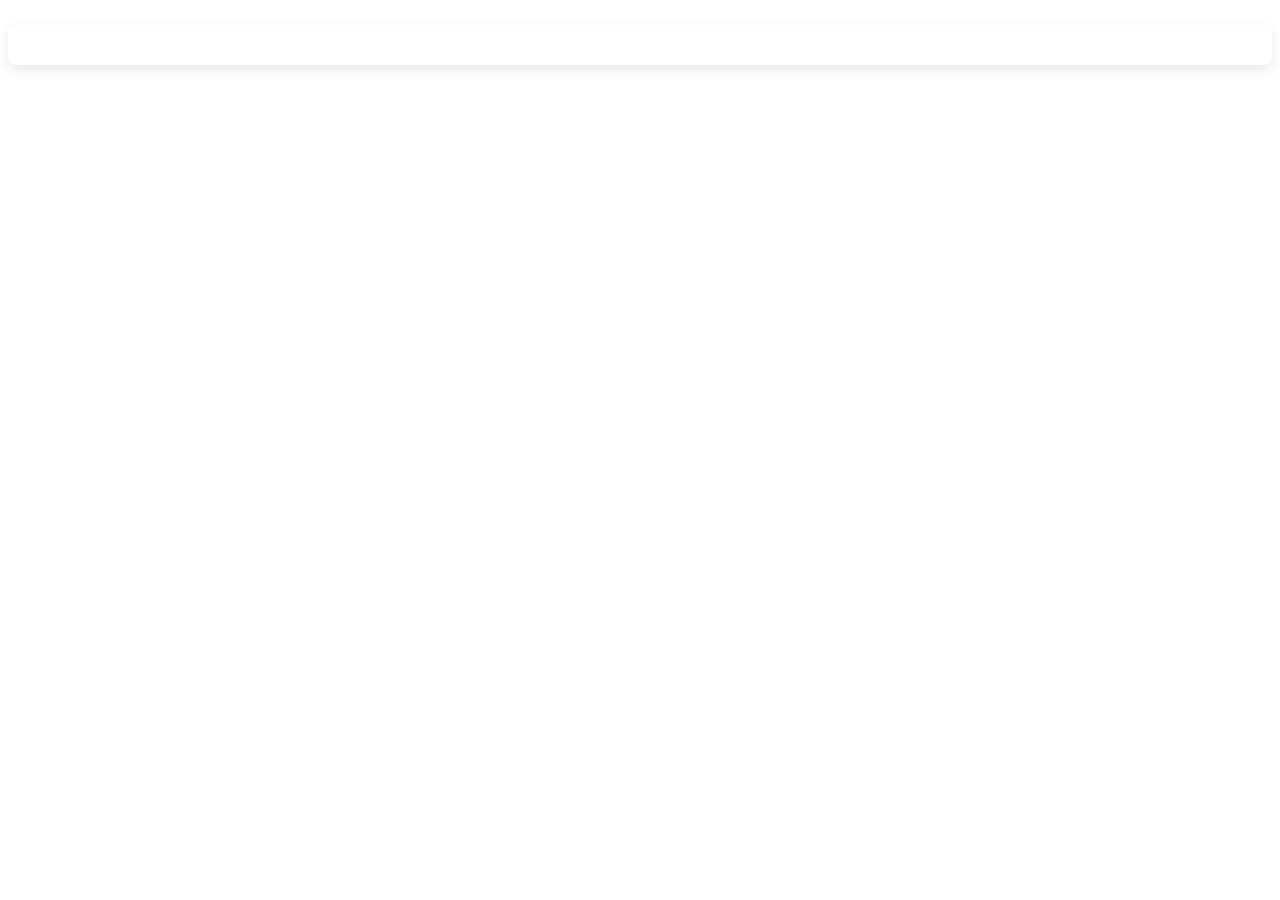
==== templates/index.html @ f9946b7c "first commit" ====
<!DOCTYPE html>
<html>
<head>
    <title>Calendar</title>
    <link rel="stylesheet" href="/static/style.css">
</head>
<body>
	<div class="calendar-container"></div>
	<script>
		// JavaScript for calendar navigation without page reload
		document.addEventListener("DOMContentLoaded", function() {
		// Store booked dates in JavaScript
		//var bookedDates = ' . $bookedDatesJson . ';
		var bookedDates = {{ bookedDatesJson|safe }};
		console.log(bookedDates);

		// Current date
		var currentDate = new Date();
		var currentYear = currentDate.getFullYear();
		var currentMonth = currentDate.getMonth(); // 0-based month

		// Calendar display function
		function displayCalendar(year, month) {
		    // Get calendar container
		    var calendarContainer = document.querySelector(".calendar-container");
		    var monthNames = ["janvier", "février", "mars", "avril", "mai", "juin",
				      "juillet", "août", "septembre", "octobre", "novembre", "décembre"];

		    // Create the first day of the month
		    var firstDayOfMonth = new Date(year, month, 1);
		    var daysInMonth = new Date(year, month + 1, 0).getDate();
		    var firstDayOfWeek = firstDayOfMonth.getDay(); // 0 for Sunday, 1 for Monday, etc.

		    // Adjust for Sunday being 0 in JavaScript but 7 in PHP
		    if (firstDayOfWeek === 0) {
			firstDayOfWeek = 7;
		    }

		    // Generate calendar HTML
		    var html = '<div class="calendar-header">' +
			'<h3>Calendrier des disponibilité</h3>' +
			'<div class="calendar-navigation">' +
			'<div class="nav-button nav-button-ajax prev-month">&laquo; Prev</div>' +
			'<div class="calendar-dropdowns">' +
			'<select class="calendar-dropdown month-dropdown">' + 
			monthNames.map((monthName, index) => '<option value="' + index + '" ' + (index === month ? 'selected' : '') + '>' + monthName + '</option>').join('') +
			'</select>' +
			'<select class="calendar-dropdown year-dropdown">' + 
			Array.from({length: 5}, (_, i) => currentYear - 2 + i).map(yearOption => '<option value="' + yearOption + '" ' + (yearOption === year ? 'selected' : '') + '>' + yearOption + '</option>').join('') +
			'</select>' +
			'</div>' +
			'<div class="nav-button nav-button-ajax next-month">Next &raquo;</div>' +
			'</div>' +
			'</div>' +
			'<div class="calendar-grid">';

		    // Days of week header
		    var days = ["lun", "mar", "mer", "jeu", "ven", "sam", "dim"];
		    for (var i = 0; i < days.length; i++) {
			html += '<div class="calendar-day-header">' + days[i] + '</div>';
		    }

		    // Empty cells for days before the first day of the month
		    for (var i = 1; i < firstDayOfWeek; i++) {
			html += '<div class="calendar-empty"></div>';
		    }

		    // Calendar days
		    for (var day = 1; day <= daysInMonth; day++) {
			var date = year + "-" + (month + 1 < 10 ? "0" : "") + (month + 1) + "-" + (day < 10 ? "0" : "") + day;
			var isBooked = bookedDates.includes(date);

			if (isBooked) {
			    html += '<div class="calendar-day booked" date="'+date+'">' + day + '</div>';
			} else {
			    html += '<div class="calendar-day available" date="'+date+'">' + day + '</div>';
			}
		    }

		    html += '</div>';

		    // Set the HTML to the container
		    calendarContainer.innerHTML = html;

		    // Reattach event listeners
		    attachEventListeners();
		}

		// Attach event listeners to navigation buttons and dropdowns
		function attachEventListeners() {
		    // Remove existing event listeners to prevent duplicates
		    var prevButtons = document.querySelectorAll(".prev-month");
		    var nextButtons = document.querySelectorAll(".next-month");
		    var monthDropdowns = document.querySelectorAll(".month-dropdown");
		    var yearDropdowns = document.querySelectorAll(".year-dropdown");
		    
		    // Remove previous listeners
		    prevButtons.forEach(function(button) {
			button.removeEventListener("click", navigateCalendar);
		    });
		    nextButtons.forEach(function(button) {
			button.removeEventListener("click", navigateCalendar);
		    });
		    
		    monthDropdowns.forEach(function(dropdown) {
			dropdown.removeEventListener("change", handleMonthChange);
		    });
		    
		    yearDropdowns.forEach(function(dropdown) {
			dropdown.removeEventListener("change", handleYearChange);
		    });

		    // Add new event listeners
		    prevButtons.forEach(function(button) {
			button.addEventListener("click", navigateCalendar);
		    });
		    nextButtons.forEach(function(button) {
			button.addEventListener("click", navigateCalendar);
		    });
		    
		    monthDropdowns.forEach(function(dropdown) {
			dropdown.addEventListener("change", handleMonthChange);
		    });
		    
		    yearDropdowns.forEach(function(dropdown) {
			dropdown.addEventListener("change", handleYearChange);
		    });
		}

		// Navigation function
		function navigateCalendar(e) {
		    e.preventDefault();
		    if (e.target.classList.contains("prev-month")) {
			currentMonth--;
			if (currentMonth < 0) {
			    currentMonth = 11;
			    currentYear--;
			}
		    } else if (e.target.classList.contains("next-month")) {
			currentMonth++;
			if (currentMonth > 11) {
			    currentMonth = 0;
			    currentYear++;
			}
		    }
		    displayCalendar(currentYear, currentMonth);
		}

		// Month change handler
		function handleMonthChange(e) {
		    currentMonth = parseInt(e.target.value);
		    displayCalendar(currentYear, currentMonth);
		}

		// Year change handler
		function handleYearChange(e) {
		    currentYear = parseInt(e.target.value);
		    displayCalendar(currentYear, currentMonth);
		}

		// Initialize calendar display
		displayCalendar(currentYear, currentMonth);
		});
	</script>
</body>
</html>
---- static/style.css ----
.calendar-container {
        padding: 20px;
        border-radius: 8px;
        margin: 25px 0;
        box-shadow: 0 4px 12px rgba(0,0,0,0.1);
        font-family: "Segoe UI", Tahoma, Geneva, Verdana, sans-serif;
    }

    .calendar-header {
        text-align: center;
        margin-bottom: 20px;
    }

    .calendar-navigation {
        display: flex;
        justify-content: space-between;
        align-items: center;
        margin-bottom: 15px;
        flex-wrap: wrap;
        gap: 15px;
        padding: 0 10px;
    }

    .calendar-dropdowns {
        display: flex;
        gap: 10px;
        align-items: center;
    }

    .calendar-dropdown {
        padding: 8px 12px;
        border: 1px solid #ddd;
        border-radius: 6px;
        font-size: 1em;
        cursor: pointer;
        transition: all 0.2s ease;
        box-shadow: 0 2px 4px rgba(0,0,0,0.1);
        color: #333;
        font-weight: 500;
    }

    .calendar-dropdown:hover {
        border-color: #4a90e2;
        box-shadow: 0 4px 8px rgba(0,0,0,0.15);
        background: #f8f9fa;
    }

    .calendar-dropdown:focus {
        outline: none;
        border-color: #4a90e2;
        box-shadow: 0 0 0 2px rgba(74, 144, 226, 0.2);
    }

    .nav-button {
        padding: 5px 10px;
        background: #37474F;
        color: #fff;
        text-decoration: none;
        border-radius: 6px;
        border: none;
        cursor: pointer;
        font-weight: 500;
        transition: all 0.3s ease;
        display: flex;
        align-items: center;
        gap: 5px;
    }

    .nav-button:hover {
        background: #636363;
        transform: translateY(-2px);
        box-shadow: 0 4px 8px rgba(0,0,0,0.1);
    }

    .current-month {
        font-weight: 600;
        font-size: 1.3em;
        flex-grow: 1;
        text-align: center;
    }

    .calendar-grid {
        display: grid;
        grid-template-columns: repeat(7, 1fr);
        gap: 4px;
        margin-top: 15px;
    }

    .calendar-day-header {
        text-align: center;
        font-weight: 600;
        padding: 12px;
        background: #6b5a44;
        color: #fff;
        border-radius: 6px;
        font-size: 0.9em;
    }

    .calendar-day {
        min-height: 50px;
        display: flex;
        align-items: center;
        justify-content: center;
        border-radius: 6px;
        border: 1px solid #e0e0e0;
        color: #333;
        font-weight: 500;
        transition: all 0.2s ease;
        cursor: pointer;
        position: relative;
        overflow: hidden;
    }

    .calendar-day.booked {
        background-color: #ff6b6b;
        color: white;
        border-color: #ff5252;
    }

    .calendar-day.available {
        background-color: #98b51b;
        color: white;
        border-color: #8bc34a;
    }

    .calendar-day.selected::after {
        content: "";
        position: absolute;
        top: 0;
        left: 0;
        right: 0;
        bottom: 0;
        background: rgba(255, 255, 255, 0.3);
        pointer-events: none;
    }

    .calendar-empty {
        min-height: 50px;
        border: 1px solid #e0e0e0;
    }

    .calendar-day:hover {
        opacity: 0.9;
        transform: scale(1.05);
        z-index: 1;
        box-shadow: 0 4px 8px rgba(0,0,0,0.15);
    }

    .calendar-settings-content {
        position: fixed;
        top: 50%;
        left: 50%;
        transform: translate(-50%, -50%);
        width: 90%;
        max-width: 800px;
        background: #ffffff;
        padding: 30px;
        border-radius: 10px;
        border: 1px solid #e0e0e0;
        box-shadow: 0 6px 16px rgba(0,0,0,0.15);
        z-index: 1000;
        display: flex;
        flex-direction: column;
        gap: 25px;
        max-height: 80vh;
        overflow-y: auto;
    }

    @media (max-width: 768px) {
        .calendar-settings-content {
            top: 50%;
            left: 50%;
            transform: translate(-50%, -50%);
            width: 90%;
            max-width: 90%;
            margin: 0 10px;
        }
    }

    .calendar-settings-content textarea {
        color: #333 !important;
        width: 100%;
        padding: 12px;
        border: 1px solid #ddd;
        border-radius: 6px;
        resize: vertical;
        font-family: monospace;
        font-size: 14px;
        transition: border-color 0.3s ease;
    }

    .calendar-settings-content textarea:focus {
        outline: none;
        border-color: #4a90e2;
        box-shadow: 0 0 0 2px rgba(74, 144, 226, 0.2);
    }


    #calendar-settings-toggle {
        cursor: pointer;
        transition: all 0.3s ease;
        position: fixed;
        top: 141px;
        right: 49px;
        z-index: 1000;
        border: none;
        border-radius: 6px;
    }

    #calendar-settings-toggle:hover {
        background: #357abd;
        transform: translateY(-2px);
        box-shadow: 0 4px 8px rgba(0,0,0,0.1);
    }

    @media (max-width: 768px) {
        #calendar-settings-toggle {
            top: 50px;
            right: 10px;
        }
    }

    .settings-title {
        font-size: 1.6em;
        font-weight: 700;
        color: #333;
        margin: 0;
    }

    .settings-description {
        color: #666;
        margin-bottom: 20px;
        line-height: 1.6;
        font-size: 1.05em;
    }

    .calendar-controls {
        display: flex;
        gap: 12px;
        margin: 10px;
        justify-content: center;
    }

    .calendar-controls button {
        border: none;
        border-radius: 6px;
        cursor: pointer;
        transition: all 0.3s ease;
        display: flex;
        align-items: center;
        gap: 8px;
    }

    .calendar-controls button:hover {
        background: #636363;
        transform: translateY(-2px);
        box-shadow: 0 4px 8px rgba(0,0,0,0.1);
    }

    .calendar-input-group {
        margin-bottom: 25px;
    }

    .calendar-input-group label {
        display: block;
        margin-bottom: 10px;
        font-weight: 600;
        color: #333;
        font-size: 1.1em;
    }

    .calendar-input-group textarea {
        width: 100%;
        min-height: 150px;
        padding: 15px;
        border: 1px solid #ddd;
        border-radius: 6px;
        font-family: monospace;
        font-size: 14px;
        resize: vertical;
    }

    .calendar-button {
        padding: 12px 25px;
        background: #28a745;
        color: white;
        border: none;
        border-radius: 6px;
        cursor: pointer;
        font-weight: 500;
        transition: all 0.3s ease;
        font-size: 1.1em;
        align-self: flex-start;
        display: flex;
        align-items: center;
        gap: 8px;
    }

    .calendar-button:hover {
        background: #218838;
        transform: translateY(-2px);
        box-shadow: 0 4px 8px rgba(0,0,0,0.15);
    }

    .calendar-button:disabled {
        background: #ccc;
        cursor: not-allowed;
        transform: none;
        box-shadow: none;
    }

    .calendar-section {
        margin-bottom: 35px;
    }

    .calendar-section h3 {
        margin-bottom: 15px;
        color: #333;
        border-bottom: 3px solid #4a90e2;
        padding-bottom: 8px;
        font-size: 1.3em;
    }

    .calendar-section p {
        margin-bottom: 15px;
        color: #666;
        line-height: 1.6;
    }

    .calendar-section .calendar-container {
        margin: 0;
        background: #fff;
        box-shadow: none;
        border: 1px solid #e0e0e0;
        overflow-x: auto;
    }

    .calendar-section .calendar-container .calendar-grid {
        gap: 3px;
        overflow-x: auto;
    }

    .calendar-section .calendar-container .calendar-day-header {
        font-size: 0.95em;
    }

    .calendar-section .calendar-container .calendar-day {
        min-height: 40px;
    }

    @media (max-width: 768px) {
        .calendar-grid {
            grid-template-columns: repeat(7, 1fr);
            overflow-x: auto;
        }

        .calendar-controls {
            flex-direction: column;
            align-items: stretch;
        }

        .calendar-controls button {
            width: 100%;
        }

        .calendar-navigation {
            flex-direction: column;
            align-items: center;
        }

        .current-month {
            margin: 10px 0;
        }

        .calendar-settings-content {
            padding: 20px;
            margin: 15px auto;
        }

        #calendar-settings-toggle {
            align-self: flex-start;
            margin-left: 0;
        }
    }
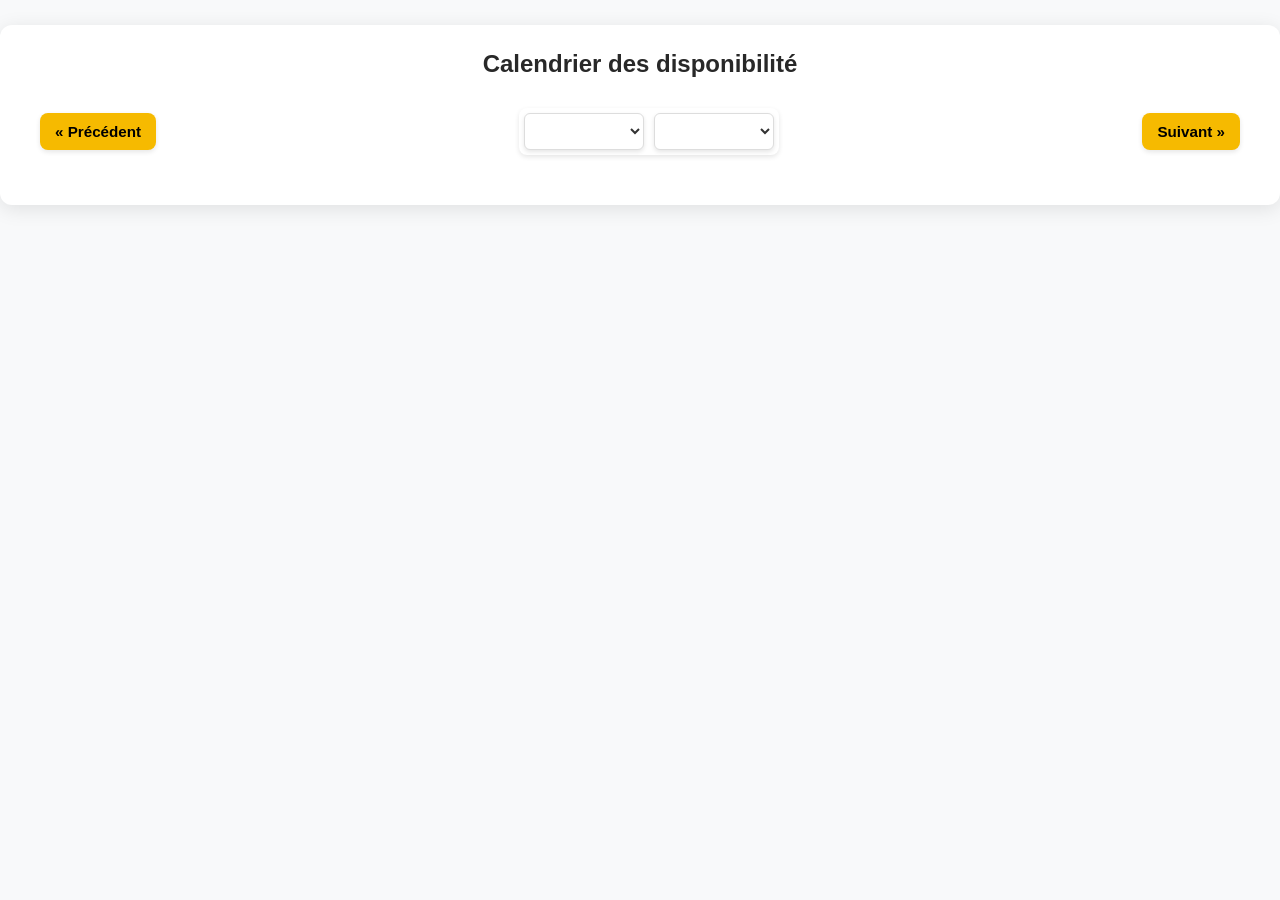
==== commit 05b6a7b9: "style: big style change" ====
--- a/templates/index.html
+++ b/templates/index.html
@@ -1,166 +1,238 @@
+<!-- index.html -->
 <!DOCTYPE html>
 <html>
 <head>
     <title>Calendar</title>
     <link rel="stylesheet" href="/static/style.css">
+    <meta name="viewport" content="width=device-width, initial-scale=1.0">
 </head>
 <body>
-	<div class="calendar-container"></div>
-	<script>
-		// JavaScript for calendar navigation without page reload
-		document.addEventListener("DOMContentLoaded", function() {
-		// Store booked dates in JavaScript
-		//var bookedDates = ' . $bookedDatesJson . ';
-		var bookedDates = {{ bookedDatesJson|safe }};
-		console.log(bookedDates);
-
-		// Current date
-		var currentDate = new Date();
-		var currentYear = currentDate.getFullYear();
-		var currentMonth = currentDate.getMonth(); // 0-based month
-
-		// Calendar display function
-		function displayCalendar(year, month) {
-		    // Get calendar container
-		    var calendarContainer = document.querySelector(".calendar-container");
-		    var monthNames = ["janvier", "février", "mars", "avril", "mai", "juin",
-				      "juillet", "août", "septembre", "octobre", "novembre", "décembre"];
-
-		    // Create the first day of the month
-		    var firstDayOfMonth = new Date(year, month, 1);
-		    var daysInMonth = new Date(year, month + 1, 0).getDate();
-		    var firstDayOfWeek = firstDayOfMonth.getDay(); // 0 for Sunday, 1 for Monday, etc.
-
-		    // Adjust for Sunday being 0 in JavaScript but 7 in PHP
-		    if (firstDayOfWeek === 0) {
-			firstDayOfWeek = 7;
-		    }
-
-		    // Generate calendar HTML
-		    var html = '<div class="calendar-header">' +
-			'<h3>Calendrier des disponibilité</h3>' +
-			'<div class="calendar-navigation">' +
-			'<div class="nav-button nav-button-ajax prev-month">&laquo; Prev</div>' +
-			'<div class="calendar-dropdowns">' +
-			'<select class="calendar-dropdown month-dropdown">' + 
-			monthNames.map((monthName, index) => '<option value="' + index + '" ' + (index === month ? 'selected' : '') + '>' + monthName + '</option>').join('') +
-			'</select>' +
-			'<select class="calendar-dropdown year-dropdown">' + 
-			Array.from({length: 5}, (_, i) => currentYear - 2 + i).map(yearOption => '<option value="' + yearOption + '" ' + (yearOption === year ? 'selected' : '') + '>' + yearOption + '</option>').join('') +
-			'</select>' +
-			'</div>' +
-			'<div class="nav-button nav-button-ajax next-month">Next &raquo;</div>' +
-			'</div>' +
-			'</div>' +
-			'<div class="calendar-grid">';
-
-		    // Days of week header
-		    var days = ["lun", "mar", "mer", "jeu", "ven", "sam", "dim"];
-		    for (var i = 0; i < days.length; i++) {
-			html += '<div class="calendar-day-header">' + days[i] + '</div>';
-		    }
-
-		    // Empty cells for days before the first day of the month
-		    for (var i = 1; i < firstDayOfWeek; i++) {
-			html += '<div class="calendar-empty"></div>';
-		    }
-
-		    // Calendar days
-		    for (var day = 1; day <= daysInMonth; day++) {
-			var date = year + "-" + (month + 1 < 10 ? "0" : "") + (month + 1) + "-" + (day < 10 ? "0" : "") + day;
-			var isBooked = bookedDates.includes(date);
-
-			if (isBooked) {
-			    html += '<div class="calendar-day booked" date="'+date+'">' + day + '</div>';
-			} else {
-			    html += '<div class="calendar-day available" date="'+date+'">' + day + '</div>';
-			}
-		    }
-
-		    html += '</div>';
-
-		    // Set the HTML to the container
-		    calendarContainer.innerHTML = html;
-
-		    // Reattach event listeners
-		    attachEventListeners();
-		}
-
-		// Attach event listeners to navigation buttons and dropdowns
-		function attachEventListeners() {
-		    // Remove existing event listeners to prevent duplicates
-		    var prevButtons = document.querySelectorAll(".prev-month");
-		    var nextButtons = document.querySelectorAll(".next-month");
-		    var monthDropdowns = document.querySelectorAll(".month-dropdown");
-		    var yearDropdowns = document.querySelectorAll(".year-dropdown");
-		    
-		    // Remove previous listeners
-		    prevButtons.forEach(function(button) {
-			button.removeEventListener("click", navigateCalendar);
-		    });
-		    nextButtons.forEach(function(button) {
-			button.removeEventListener("click", navigateCalendar);
-		    });
-		    
-		    monthDropdowns.forEach(function(dropdown) {
-			dropdown.removeEventListener("change", handleMonthChange);
-		    });
-		    
-		    yearDropdowns.forEach(function(dropdown) {
-			dropdown.removeEventListener("change", handleYearChange);
-		    });
-
-		    // Add new event listeners
-		    prevButtons.forEach(function(button) {
-			button.addEventListener("click", navigateCalendar);
-		    });
-		    nextButtons.forEach(function(button) {
-			button.addEventListener("click", navigateCalendar);
-		    });
-		    
-		    monthDropdowns.forEach(function(dropdown) {
-			dropdown.addEventListener("change", handleMonthChange);
-		    });
-		    
-		    yearDropdowns.forEach(function(dropdown) {
-			dropdown.addEventListener("change", handleYearChange);
-		    });
-		}
-
-		// Navigation function
-		function navigateCalendar(e) {
-		    e.preventDefault();
-		    if (e.target.classList.contains("prev-month")) {
-			currentMonth--;
-			if (currentMonth < 0) {
-			    currentMonth = 11;
-			    currentYear--;
-			}
-		    } else if (e.target.classList.contains("next-month")) {
-			currentMonth++;
-			if (currentMonth > 11) {
-			    currentMonth = 0;
-			    currentYear++;
-			}
-		    }
-		    displayCalendar(currentYear, currentMonth);
-		}
-
-		// Month change handler
-		function handleMonthChange(e) {
-		    currentMonth = parseInt(e.target.value);
-		    displayCalendar(currentYear, currentMonth);
-		}
-
-		// Year change handler
-		function handleYearChange(e) {
-		    currentYear = parseInt(e.target.value);
-		    displayCalendar(currentYear, currentMonth);
-		}
-
-		// Initialize calendar display
-		displayCalendar(currentYear, currentMonth);
-		});
-	</script>
+    <div class="calendar-container">
+        <div class="calendar-header">
+            <h3 class="calendar-title">Calendrier des disponibilité</h3>
+            <div class="calendar-navigation">
+                <button class="nav-button prev-month">&laquo; Précédent</button>
+                <div class="calendar-dropdowns">
+                    <select class="calendar-dropdown month-dropdown">
+                        <!-- Month options will be populated by JavaScript -->
+                    </select>
+                    <select class="calendar-dropdown year-dropdown">
+                        <!-- Year options will be populated by JavaScript -->
+                    </select>
+                </div>
+                <button class="nav-button next-month">Suivant &raquo;</button>
+            </div>
+        </div>
+        <div class="calendar-grid">
+            <!-- Calendar days will be populated by JavaScript -->
+        </div>
+    </div>
+
+    <div class="price-display" id="priceDisplay" style="display: none;">
+        <div class="price-container">
+            <div class="price-header">
+                <span class="price-text">Prix pour la période sélectionnée</span>
+                <span class="price-amount" id="priceAmount">0 €</span>
+            </div>
+            <div class="price-details" id="priceDetails"></div>
+        </div>
+    </div>
+    <div class="selection-info" id="selectionInfo" style="display: none;">
+        <div class="selection-container">
+            <div class="selection-text" id="selectionText"></div>
+        </div>
+    </div>
+    <div class="hints-container" id="hintContainer" style="display:none;">
+      <div class="hint-item">
+        <span class="hint-text">Tip: Use keyboard shortcuts</span>
+      </div>
+    </div>
+
+    <script src="/static/date-range.js"></script>
+    <script>
+        // JavaScript for calendar navigation without page reload
+        document.addEventListener("DOMContentLoaded", function() {
+            // Store booked dates in JavaScript
+            var bookedDates = {{ bookedDatesJson|safe }};
+
+            // Variables for date range selection
+            var startDate = null;
+            var endDate = null;
+            var selectedDates = [];
+            var isSelectingRange = false;
+
+            // Current date
+            var currentDate = new Date();
+            var currentYear = currentDate.getFullYear();
+            var currentMonth = currentDate.getMonth(); // 0-based month
+
+            // Calendar display function
+            function displayCalendar(year, month) {
+                // Get calendar container
+                var calendarContainer = document.querySelector(".calendar-container");
+                var monthNames = ["janvier", "février", "mars", "avril", "mai", "juin",
+                                  "juillet", "août", "septembre", "octobre", "novembre", "décembre"];
+
+                // Create the first day of the month
+                var firstDayOfMonth = new Date(year, month, 1);
+                var daysInMonth = new Date(year, month + 1, 0).getDate();
+                var firstDayOfWeek = firstDayOfMonth.getDay(); // 0 for Sunday, 1 for Monday, etc.
+
+                // Adjust for Sunday being 0 in JavaScript but 7 in PHP
+                if (firstDayOfWeek === 0) {
+                    firstDayOfWeek = 7;
+                }
+
+                // Generate calendar HTML
+                var html = '<div class="calendar-header">' +
+                    '<h3 class="calendar-title">Calendrier des disponibilité</h3>' +
+                    '<div class="calendar-navigation">' +
+                    '<button class="nav-button prev-month">&laquo; Précédent</button>' +
+                    '<div class="calendar-dropdowns">' +
+                    '<select class="calendar-dropdown month-dropdown">' +
+                    monthNames.map((monthName, index) => '<option value="' + index + '" ' + (index === month ? 'selected' : '') + '>' + monthName + '</option>').join('') +
+                    '</select>' +
+                    '<select class="calendar-dropdown year-dropdown">' +
+                    Array.from({length: 5}, (_, i) => currentYear - 2 + i).map(yearOption => '<option value="' + yearOption + '" ' + (yearOption === year ? 'selected' : '') + '>' + yearOption + '</option>').join('') +
+                    '</select>' +
+                    '</div>' +
+                    '<button class="nav-button next-month">Suivant &raquo;</button>' +
+                    '</div>' +
+                    '</div>' +
+                    '<div class="calendar-grid">';
+
+                // Days of week header
+                var days = ["lun", "mar", "mer", "jeu", "ven", "sam", "dim"];
+                for (var i = 0; i < days.length; i++) {
+                    html += '<div class="calendar-day-header">' + days[i] + '</div>';
+                }
+
+                // Empty cells for days before the first day of the month
+                for (var i = 1; i < firstDayOfWeek; i++) {
+                    html += '<div class="calendar-empty"></div>';
+                }
+
+                // Calendar days
+                for (var day = 1; day <= daysInMonth; day++) {
+                    var date = year + "-" + (month + 1 < 10 ? "0" : "") + (month + 1) + "-" + (day < 10 ? "0" : "") + day;
+                    var isBooked = bookedDates.includes(date);
+
+                    if (isBooked) {
+                        html += '<div class="calendar-day booked" date="'+date+'">' + day + '</div>';
+                    } else {
+                        html += '<div class="calendar-day available" date="'+date+'">' + day + '</div>';
+                    }
+                }
+
+                html += '</div>';
+
+                // Set the HTML to the container
+                calendarContainer.innerHTML = html;
+
+                // Reattach event listeners
+                attachEventListeners();
+                // Trigger event for date range selection to re-attach listeners
+                var event = new CustomEvent("calendarRedrawn");
+                window.dispatchEvent(event);
+            }
+
+            // Attach event listeners to navigation buttons and dropdowns
+            function attachEventListeners() {
+                // Remove existing event listeners to prevent duplicates
+                var prevButtons = document.querySelectorAll(".prev-month");
+                var nextButtons = document.querySelectorAll(".next-month");
+                var monthDropdowns = document.querySelectorAll(".month-dropdown");
+                var yearDropdowns = document.querySelectorAll(".year-dropdown");
+
+                // Remove previous listeners
+                prevButtons.forEach(function(button) {
+                    button.removeEventListener("click", navigateCalendar);
+                });
+                nextButtons.forEach(function(button) {
+                    button.removeEventListener("click", navigateCalendar);
+                });
+
+                monthDropdowns.forEach(function(dropdown) {
+                    dropdown.removeEventListener("change", handleMonthChange);
+                });
+
+                yearDropdowns.forEach(function(dropdown) {
+                    dropdown.removeEventListener("change", handleYearChange);
+                });
+
+                // Add new event listeners
+                prevButtons.forEach(function(button) {
+                    button.addEventListener("click", navigateCalendar);
+                });
+                nextButtons.forEach(function(button) {
+                    button.addEventListener("click", navigateCalendar);
+                });
+
+                monthDropdowns.forEach(function(dropdown) {
+                    dropdown.addEventListener("change", handleMonthChange);
+                });
+
+                yearDropdowns.forEach(function(dropdown) {
+                    dropdown.addEventListener("change", handleYearChange);
+                });
+
+                // Add event listeners for calendar days
+                document.querySelectorAll('.calendar-day').forEach(day => {
+                    day.addEventListener('click', function(e) {
+                        if (this.classList.contains('booked')) return;
+
+                        if (startDate === null) {
+                            startDate = this;
+                            this.classList.add('start-date');
+                        } else if (endDate === null) {
+                            endDate = this;
+                            this.classList.add('end-date');
+                        } else {
+                            // Reset selection
+                            startDate.classList.remove('start-date');
+                            endDate.classList.remove('end-date');
+                            startDate = this;
+                            endDate = null;
+                            this.classList.add('start-date');
+                        }
+                    });
+                });
+            }
+
+            // Navigation function
+            function navigateCalendar(e) {
+                e.preventDefault();
+                if (e.target.classList.contains("prev-month")) {
+                    currentMonth--;
+                    if (currentMonth < 0) {
+                        currentMonth = 11;
+                        currentYear--;
+                    }
+                } else if (e.target.classList.contains("next-month")) {
+                    currentMonth++;
+                    if (currentMonth > 11) {
+                        currentMonth = 0;
+                        currentYear++;
+                    }
+                }
+                displayCalendar(currentYear, currentMonth);
+            }
+
+            // Month change handler
+            function handleMonthChange(e) {
+                currentMonth = parseInt(e.target.value);
+                displayCalendar(currentYear, currentMonth);
+            }
+
+            // Year change handler
+            function handleYearChange(e) {
+                currentYear = parseInt(e.target.value);
+                displayCalendar(currentYear, currentMonth);
+            }
+
+            // Initialize calendar display
+            displayCalendar(currentYear, currentMonth);
+        });
+    </script>
 </body>
 </html>
--- a/static/style.css
+++ b/static/style.css
@@ -1,385 +1,578 @@
+/* style.css */
+/* Color scheme: #F6BA00 #A4CE00 #000000 #282828 #6B5A44 */
+:root {
+    --primary-color: #F6BA00;
+    --secondary-color: #A4CE00;
+    --dark-color: #000000;
+    --medium-color: #282828;
+    --accent-color: #6B5A44;
+    --light-color: #FFFFFF;
+    --text-color: #333333;
+}
+
+* {
+    box-sizing: border-box;
+    margin: 0;
+    padding: 0;
+}
+
+body {
+    font-family: 'Segoe UI', Tahoma, Geneva, Verdana, sans-serif;
+    background-color: #f8f9fa;
+    color: var(--text-color);
+    line-height: 1.6;
+}
+
+/* Calendar Container */
+.calendar-container {
+    padding: 20px;
+    border-radius: 12px;
+    margin: 25px 0;
+    box-shadow: 0 4px 20px rgba(0, 0, 0, 0.1);
+    background: var(--light-color);
+    max-width: 100%;
+    overflow: hidden;
+    transition: all 0.3s ease;
+}
+
+/* Calendar Header */
+.calendar-header {
+    text-align: center;
+    margin-bottom: 20px;
+    padding: 0 10px;
+}
+
+.calendar-title {
+    font-size: 1.5rem;
+    font-weight: 600;
+    color: var(--medium-color);
+    margin-bottom: 15px;
+}
+
+.calendar-navigation {
+    display: flex;
+    justify-content: space-between;
+    align-items: center;
+    flex-wrap: wrap;
+    gap: 15px;
+    margin-bottom: 15px;
+    padding: 10px;
+}
+
+/* Calendar Dropdowns */
+.calendar-dropdowns {
+    display: flex;
+    gap: 10px;
+    align-items: center;
+    background: var(--light-color);
+    padding: 5px;
+    border-radius: 8px;
+    box-shadow: 0 2px 5px rgba(0, 0, 0, 0.1);
+}
+
+.calendar-dropdown {
+    padding: 8px 12px;
+    border: 1px solid #ddd;
+    border-radius: 6px;
+    font-size: 1em;
+    cursor: pointer;
+    transition: all 0.2s ease;
+    box-shadow: 0 2px 4px rgba(0, 0, 0, 0.1);
+    color: var(--text-color);
+    font-weight: 500;
+    background: var(--light-color);
+    min-width: 120px;
+}
+
+.calendar-dropdown:hover {
+    border-color: var(--primary-color);
+    box-shadow: 0 4px 8px rgba(0, 0, 0, 0.15);
+    background: #f8f9fa;
+}
+
+.calendar-dropdown:focus {
+    outline: none;
+    border-color: var(--primary-color);
+    box-shadow: 0 0 0 2px rgba(246, 186, 0, 0.2);
+}
+
+/* Navigation Buttons */
+.nav-button {
+    padding: 10px 15px;
+    background: var(--primary-color);
+    color: var(--dark-color);
+    text-decoration: none;
+    border-radius: 8px;
+    border: none;
+    cursor: pointer;
+    font-weight: 600;
+    transition: all 0.3s ease;
+    display: flex;
+    align-items: center;
+    gap: 8px;
+    box-shadow: 0 2px 5px rgba(0, 0, 0, 0.1);
+    font-size: 0.95rem;
+}
+
+.nav-button:hover {
+    background: var(--secondary-color);
+    transform: translateY(-2px);
+    box-shadow: 0 4px 10px rgba(0, 0, 0, 0.15);
+}
+
+/* Calendar Grid */
+.calendar-grid {
+    display: grid;
+    grid-template-columns: repeat(7, 1fr);
+    gap: 8px;
+    margin-top: 15px;
+}
+
+/* Calendar Day Header */
+.calendar-day-header {
+    text-align: center;
+    font-weight: 600;
+    padding: 12px 5px;
+    background: var(--accent-color);
+    color: var(--light-color);
+    border-radius: 8px;
+    font-size: 0.9em;
+    box-shadow: 0 2px 5px rgba(0, 0, 0, 0.1);
+}
+
+/* Calendar Days */
+.calendar-day {
+    min-height: 50px;
+    display: flex;
+    align-items: center;
+    justify-content: center;
+    border-radius: 8px;
+    border: 1px solid #e0e0e0;
+    color: var(--text-color);
+    font-weight: 500;
+    transition: all 0.2s ease;
+    cursor: pointer;
+    position: relative;
+    overflow: hidden;
+    background: #f9f9f9;
+    box-shadow: 0 1px 3px rgba(0, 0, 0, 0.05);
+}
+
+.calendar-day:hover {
+    transform: translateY(-3px);
+    box-shadow: 0 4px 12px rgba(0, 0, 0, 0.1);
+    z-index: 10;
+}
+
+.calendar-day.booked {
+    background-color: #ff6b6b;
+    color: white;
+    border-color: #ff5252;
+    cursor: not-allowed;
+    opacity: 0.8;
+    position: relative;
+}
+
+.calendar-day.booked:hover {
+    opacity: 0.8;
+    transform: none;
+    box-shadow: none;
+    background-color: #ff6b6b;
+}
+
+.calendar-day.booked::after {
+    content: "Indisponible";
+    position: absolute;
+    top: -30px;
+    left: 50%;
+    transform: translateX(-50%);
+    background: rgba(255, 107, 107, 0.9);
+    color: white;
+    padding: 4px 8px;
+    border-radius: 4px;
+    font-size: 0.7em;
+    white-space: nowrap;
+    opacity: 0;
+    transition: opacity 0.2s ease;
+    pointer-events: none;
+    z-index: 10;
+    box-shadow: 0 2px 5px rgba(0, 0, 0, 0.1);
+}
+
+.calendar-day.booked:hover::after {
+    opacity: 1;
+}
+
+.calendar-day.available {
+    background-color: var(--secondary-color);
+    color: var(--dark-color);
+    border-color: #8bc34a;
+}
+
+.calendar-day.selected {
+    background-color: #ffd700;
+    color: var(--dark-color);
+    border-color: #ffd700;
+    box-shadow: 0 0 0 3px rgba(255, 215, 0, 0.3);
+}
+
+.calendar-day.start-date {
+    background-color: var(--primary-color);
+    color: var(--dark-color);
+    border: 2px solid var(--primary-color);
+    position: relative;
+}
+
+.calendar-day.start-date::before {
+    content: "✓";
+    position: absolute;
+    top: 3px;
+    right: 3px;
+    font-size: 1.2em;
+    font-weight: bold;
+    color: var(--dark-color);
+    background: rgba(0,0,0,0.3);
+    border-radius: 50%;
+    width: 20px;
+    height: 20px;
+    display: flex;
+    align-items: center;
+    justify-content: center;
+}
+
+.calendar-day.end-date {
+    background-color: var(--primary-color);
+    color: var(--dark-color);
+    border: 2px solid var(--primary-color);
+    position: relative;
+}
+
+.calendar-day.end-date::before {
+    content: "✓";
+    position: absolute;
+    top: 3px;
+    right: 3px;
+    font-size: 1.2em;
+    font-weight: bold;
+    color: var(--dark-color);
+    background: rgba(0,0,0,0.3);
+    border-radius: 50%;
+    width: 20px;
+    height: 20px;
+    display: flex;
+    align-items: center;
+    justify-content: center;
+}
+
+.calendar-day.range-selected {
+    background-color: #ffd700 !important;
+    color: var(--dark-color) !important;
+    border-color: #ffd700 !important;
+    box-shadow: 0 0 0 2px rgba(255, 215, 0, 0.3);
+}
+
+/* Empty Days */
+.calendar-empty {
+    min-height: 50px;
+    border: 1px solid #e0e0e0;
+    background: #f0f0f0;
+}
+
+/* Price Display */
+.price-display {
+    text-align: center;
+    margin: 10px;
+    background: var(--light-color);
+    border-radius: 12px;
+    box-shadow: 0 4px 15px rgba(0, 0, 0, 0.3);
+    max-width: 500px;
+    border: 1px solid var(--dark-color);
+    display: flex;
+    flex-direction: column;
+    align-items: flex-start;
+}
+
+.price-container {
+    padding: 15px;
+    width: 100%;
+}
+
+.price-header {
+    display: flex;
+    justify-content: space-between;
+    align-items: left;
+    width: 100%;
+    margin-bottom: 10px;
+}
+
+.price-text {
+    font-size: 1.1em;
+    color: var(--medium-color);
+    font-weight: 500;
+}
+
+.price-amount {
+    font-size: 1.2em;
+    font-weight: 700;
+}
+
+.price-details {
+    font-size: 0.9em;
+    color: var(--text-color);
+    font-style: italic;
+    line-height: 1.5;
+    margin-top: 5px;
+}
+
+/* Selection Info */
+.selection-info {
+  position: fixed;
+  top: 20px;
+  left: 20px;
+  z-index: 1000;
+  background-color: #282828;
+  border-radius: 8px;
+  padding: 15px;
+  box-shadow: 0 4px 12px rgba(0,0,0,0.3);
+  max-width: 300px;
+}
+
+.selection-container {
+  display: flex;
+  align-items: center;
+  color: #F6BA00;
+  font-family: 'Segoe UI', Tahoma, Geneva, Verdana, sans-serif;
+  font-size: 14px;
+}
+
+/* Responsive Design */
+@media (max-width: 768px) {
+    .calendar-grid {
+        grid-template-columns: repeat(7, 1fr);
+        overflow-x: auto;
+    }
+
+    .calendar-navigation {
+        flex-direction: column;
+        align-items: center;
+    }
+
+    .calendar-dropdowns {
+        width: 100%;
+        justify-content: center;
+        flex-wrap: wrap;
+    }
+
+    .calendar-dropdown {
+        min-width: 100px;
+        margin: 3px 0;
+    }
+
+    .nav-button {
+        width: 100%;
+        justify-content: center;
+    }
+
+    .calendar-header {
+        padding: 0 10px;
+    }
+
+    .price-display, .selection-info {
+        margin: 15px 10px;
+        padding: 15px;
+    }
 
     .calendar-container {
-        padding: 20px;
-        border-radius: 8px;
-        margin: 25px 0;
-        box-shadow: 0 4px 12px rgba(0,0,0,0.1);
-        font-family: "Segoe UI", Tahoma, Geneva, Verdana, sans-serif;
-    }
-
-    .calendar-header {
-        text-align: center;
-        margin-bottom: 20px;
-    }
-
-    .calendar-navigation {
-        display: flex;
-        justify-content: space-between;
-        align-items: center;
-        margin-bottom: 15px;
-        flex-wrap: wrap;
-        gap: 15px;
-        padding: 0 10px;
-    }
-
-    .calendar-dropdowns {
-        display: flex;
-        gap: 10px;
-        align-items: center;
-    }
-
-    .calendar-dropdown {
-        padding: 8px 12px;
-        border: 1px solid #ddd;
-        border-radius: 6px;
-        font-size: 1em;
-        cursor: pointer;
-        transition: all 0.2s ease;
-        box-shadow: 0 2px 4px rgba(0,0,0,0.1);
-        color: #333;
-        font-weight: 500;
-    }
-
-    .calendar-dropdown:hover {
-        border-color: #4a90e2;
-        box-shadow: 0 4px 8px rgba(0,0,0,0.15);
-        background: #f8f9fa;
-    }
-
-    .calendar-dropdown:focus {
-        outline: none;
-        border-color: #4a90e2;
-        box-shadow: 0 0 0 2px rgba(74, 144, 226, 0.2);
-    }
-
-    .nav-button {
-        padding: 5px 10px;
-        background: #37474F;
-        color: #fff;
-        text-decoration: none;
-        border-radius: 6px;
-        border: none;
-        cursor: pointer;
-        font-weight: 500;
-        transition: all 0.3s ease;
-        display: flex;
-        align-items: center;
+        margin: 15px 0;
+        padding: 15px;
+    }
+
+    .price-display {
+        align-items: stretch;
+    }
+
+    .price-header {
+        flex-direction: column;
+        align-items: flex-start;
         gap: 5px;
     }
 
-    .nav-button:hover {
-        background: #636363;
-        transform: translateY(-2px);
-        box-shadow: 0 4px 8px rgba(0,0,0,0.1);
-    }
-
-    .current-month {
-        font-weight: 600;
-        font-size: 1.3em;
-        flex-grow: 1;
-        text-align: center;
-    }
-
+    .price-amount {
+        align-self: flex-end;
+    }
+}
+
+@media (max-width: 480px) {
     .calendar-grid {
-        display: grid;
-        grid-template-columns: repeat(7, 1fr);
-        gap: 4px;
-        margin-top: 15px;
+        gap: 3px;
     }
 
     .calendar-day-header {
-        text-align: center;
-        font-weight: 600;
-        padding: 12px;
-        background: #6b5a44;
-        color: #fff;
-        border-radius: 6px;
+        padding: 8px 2px;
+        font-size: 0.75em;
+    }
+
+    .calendar-day {
+        min-height: 40px;
         font-size: 0.9em;
     }
 
-    .calendar-day {
-        min-height: 50px;
-        display: flex;
-        align-items: center;
-        justify-content: center;
-        border-radius: 6px;
-        border: 1px solid #e0e0e0;
-        color: #333;
-        font-weight: 500;
-        transition: all 0.2s ease;
-        cursor: pointer;
-        position: relative;
-        overflow: hidden;
-    }
-
-    .calendar-day.booked {
-        background-color: #ff6b6b;
-        color: white;
-        border-color: #ff5252;
-    }
-
-    .calendar-day.available {
-        background-color: #98b51b;
-        color: white;
-        border-color: #8bc34a;
-    }
-
-    .calendar-day.selected::after {
-        content: "";
-        position: absolute;
-        top: 0;
-        left: 0;
-        right: 0;
-        bottom: 0;
-        background: rgba(255, 255, 255, 0.3);
-        pointer-events: none;
-    }
-
-    .calendar-empty {
-        min-height: 50px;
-        border: 1px solid #e0e0e0;
-    }
-
-    .calendar-day:hover {
-        opacity: 0.9;
-        transform: scale(1.05);
-        z-index: 1;
-        box-shadow: 0 4px 8px rgba(0,0,0,0.15);
-    }
-
-    .calendar-settings-content {
-        position: fixed;
-        top: 50%;
-        left: 50%;
-        transform: translate(-50%, -50%);
-        width: 90%;
-        max-width: 800px;
-        background: #ffffff;
-        padding: 30px;
-        border-radius: 10px;
-        border: 1px solid #e0e0e0;
-        box-shadow: 0 6px 16px rgba(0,0,0,0.15);
-        z-index: 1000;
-        display: flex;
-        flex-direction: column;
-        gap: 25px;
-        max-height: 80vh;
-        overflow-y: auto;
-    }
-
-    @media (max-width: 768px) {
-        .calendar-settings-content {
-            top: 50%;
-            left: 50%;
-            transform: translate(-50%, -50%);
-            width: 90%;
-            max-width: 90%;
-            margin: 0 10px;
-        }
-    }
-
-    .calendar-settings-content textarea {
-        color: #333 !important;
-        width: 100%;
-        padding: 12px;
-        border: 1px solid #ddd;
-        border-radius: 6px;
-        resize: vertical;
-        font-family: monospace;
-        font-size: 14px;
-        transition: border-color 0.3s ease;
-    }
-
-    .calendar-settings-content textarea:focus {
-        outline: none;
-        border-color: #4a90e2;
-        box-shadow: 0 0 0 2px rgba(74, 144, 226, 0.2);
-    }
-
-
-    #calendar-settings-toggle {
-        cursor: pointer;
-        transition: all 0.3s ease;
-        position: fixed;
-        top: 141px;
-        right: 49px;
-        z-index: 1000;
-        border: none;
-        border-radius: 6px;
-    }
-
-    #calendar-settings-toggle:hover {
-        background: #357abd;
-        transform: translateY(-2px);
-        box-shadow: 0 4px 8px rgba(0,0,0,0.1);
-    }
-
-    @media (max-width: 768px) {
-        #calendar-settings-toggle {
-            top: 50px;
-            right: 10px;
-        }
-    }
-
-    .settings-title {
-        font-size: 1.6em;
-        font-weight: 700;
-        color: #333;
-        margin: 0;
-    }
-
-    .settings-description {
-        color: #666;
-        margin-bottom: 20px;
-        line-height: 1.6;
-        font-size: 1.05em;
-    }
-
-    .calendar-controls {
-        display: flex;
-        gap: 12px;
-        margin: 10px;
-        justify-content: center;
-    }
-
-    .calendar-controls button {
-        border: none;
-        border-radius: 6px;
-        cursor: pointer;
-        transition: all 0.3s ease;
-        display: flex;
-        align-items: center;
-        gap: 8px;
-    }
-
-    .calendar-controls button:hover {
-        background: #636363;
-        transform: translateY(-2px);
-        box-shadow: 0 4px 8px rgba(0,0,0,0.1);
-    }
-
-    .calendar-input-group {
-        margin-bottom: 25px;
-    }
-
-    .calendar-input-group label {
-        display: block;
-        margin-bottom: 10px;
-        font-weight: 600;
-        color: #333;
-        font-size: 1.1em;
-    }
-
-    .calendar-input-group textarea {
-        width: 100%;
-        min-height: 150px;
-        padding: 15px;
-        border: 1px solid #ddd;
-        border-radius: 6px;
-        font-family: monospace;
-        font-size: 14px;
-        resize: vertical;
-    }
-
-    .calendar-button {
-        padding: 12px 25px;
-        background: #28a745;
-        color: white;
-        border: none;
-        border-radius: 6px;
-        cursor: pointer;
-        font-weight: 500;
-        transition: all 0.3s ease;
-        font-size: 1.1em;
-        align-self: flex-start;
-        display: flex;
-        align-items: center;
-        gap: 8px;
-    }
-
-    .calendar-button:hover {
-        background: #218838;
-        transform: translateY(-2px);
-        box-shadow: 0 4px 8px rgba(0,0,0,0.15);
-    }
-
-    .calendar-button:disabled {
-        background: #ccc;
-        cursor: not-allowed;
-        transform: none;
-        box-shadow: none;
-    }
-
-    .calendar-section {
-        margin-bottom: 35px;
-    }
-
-    .calendar-section h3 {
-        margin-bottom: 15px;
-        color: #333;
-        border-bottom: 3px solid #4a90e2;
-        padding-bottom: 8px;
-        font-size: 1.3em;
-    }
-
-    .calendar-section p {
-        margin-bottom: 15px;
-        color: #666;
-        line-height: 1.6;
-    }
-
-    .calendar-section .calendar-container {
-        margin: 0;
-        background: #fff;
-        box-shadow: none;
-        border: 1px solid #e0e0e0;
-        overflow-x: auto;
-    }
-
-    .calendar-section .calendar-container .calendar-grid {
-        gap: 3px;
-        overflow-x: auto;
-    }
-
-    .calendar-section .calendar-container .calendar-day-header {
-        font-size: 0.95em;
-    }
-
-    .calendar-section .calendar-container .calendar-day {
-        min-height: 40px;
-    }
-
-    @media (max-width: 768px) {
-        .calendar-grid {
-            grid-template-columns: repeat(7, 1fr);
-            overflow-x: auto;
-        }
-
-        .calendar-controls {
-            flex-direction: column;
-            align-items: stretch;
-        }
-
-        .calendar-controls button {
-            width: 100%;
-        }
-
-        .calendar-navigation {
-            flex-direction: column;
-            align-items: center;
-        }
-
-        .current-month {
-            margin: 10px 0;
-        }
-
-        .calendar-settings-content {
-            padding: 20px;
-            margin: 15px auto;
-        }
-
-        #calendar-settings-toggle {
-            align-self: flex-start;
-            margin-left: 0;
-        }
-    }
+    .calendar-title {
+        font-size: 1.3rem;
+    }
+}
+
+/* Additional styling for admin panel */
+.settings-flex-container {
+    display: flex;
+    flex-direction: column;
+    gap: 25px;
+    margin-top: 20px;
+}
+
+.settings-calendar-section {
+    background: var(--light-color);
+    border-radius: 12px;
+    padding: 20px;
+    box-shadow: 0 4px 12px rgba(0, 0, 0, 0.05);
+}
+
+.calendar-controls {
+    display: flex;
+    gap: 12px;
+    margin: 15px 0;
+    justify-content: center;
+    flex-wrap: wrap;
+}
+
+.calendar-controls button {
+    padding: 12px 20px;
+    background: var(--primary-color);
+    color: var(--dark-color);
+    border: none;
+    border-radius: 8px;
+    cursor: pointer;
+    font-weight: 600;
+    transition: all 0.3s ease;
+    display: flex;
+    align-items: center;
+    gap: 8px;
+    box-shadow: 0 2px 5px rgba(0, 0, 0, 0.1);
+    min-width: 150px;
+    justify-content: center;
+}
+
+.calendar-controls button:hover {
+    background: var(--secondary-color);
+    transform: translateY(-2px);
+    box-shadow: 0 4px 10px rgba(0, 0, 0, 0.15);
+}
+
+.calendar-input-group {
+    margin-bottom: 25px;
+}
+
+.calendar-input-group label {
+    display: block;
+    margin-bottom: 10px;
+    font-weight: 600;
+    color: var(--medium-color);
+    font-size: 1.1em;
+}
+
+.calendar-input-group textarea {
+    width: 100%;
+    min-height: 150px;
+    padding: 15px;
+    border: 1px solid #ddd;
+    border-radius: 8px;
+    font-family: monospace;
+    font-size: 14px;
+    resize: vertical;
+    background: #f8f9fa;
+}
+
+.calendar-button {
+    padding: 12px 25px;
+    background: var(--primary-color);
+    color: var(--dark-color);
+    border: none;
+    border-radius: 8px;
+    cursor: pointer;
+    font-weight: 600;
+    transition: all 0.3s ease;
+    font-size: 1.1em;
+    align-self: flex-start;
+    display: flex;
+    align-items: center;
+    gap: 8px;
+    box-shadow: 0 2px 5px rgba(0, 0, 0, 0.1);
+}
+
+.calendar-button:hover {
+    background: var(--secondary-color);
+    transform: translateY(-2px);
+    box-shadow: 0 4px 10px rgba(0, 0, 0, 0.15);
+}
+
+.calendar-section {
+    margin-bottom: 35px;
+}
+
+.calendar-section h3 {
+    margin-bottom: 15px;
+    color: var(--medium-color);
+    border-bottom: 3px solid var(--primary-color);
+    padding-bottom: 8px;
+    font-size: 1.3em;
+}
+
+.calendar-section p {
+    margin-bottom: 15px;
+    color: var(--text-color);
+    line-height: 1.6;
+}
+
+.settings-description {
+    color: #666;
+    margin-bottom: 20px;
+    line-height: 1.6;
+    font-size: 1.05em;
+}
+
+/* Admin Panel Navigation */
+.admin-nav {
+    padding: 15px;
+    background-color: var(--light-color);
+    border-bottom: 1px solid #eee;
+    display: flex;
+    justify-content: space-between;
+    align-items: center;
+    flex-wrap: wrap;
+    gap: 10px;
+}
+
+.admin-nav a {
+    padding: 10px 16px;
+    background-color: var(--primary-color);
+    color: var(--dark-color);
+    text-decoration: none;
+    border-radius: 8px;
+    font-weight: 600;
+    transition: all 0.3s ease;
+}
+
+.admin-nav a:hover {
+    background: var(--secondary-color);
+    transform: translateY(-2px);
+    box-shadow: 0 4px 8px rgba(0, 0, 0, 0.1);
+}
+
+.admin-nav a:last-child {
+    background-color: #dc3545;
+    color: var(--light-color);
+}
+
+.admin-nav a:last-child:hover {
+    background: #c82333;
+}
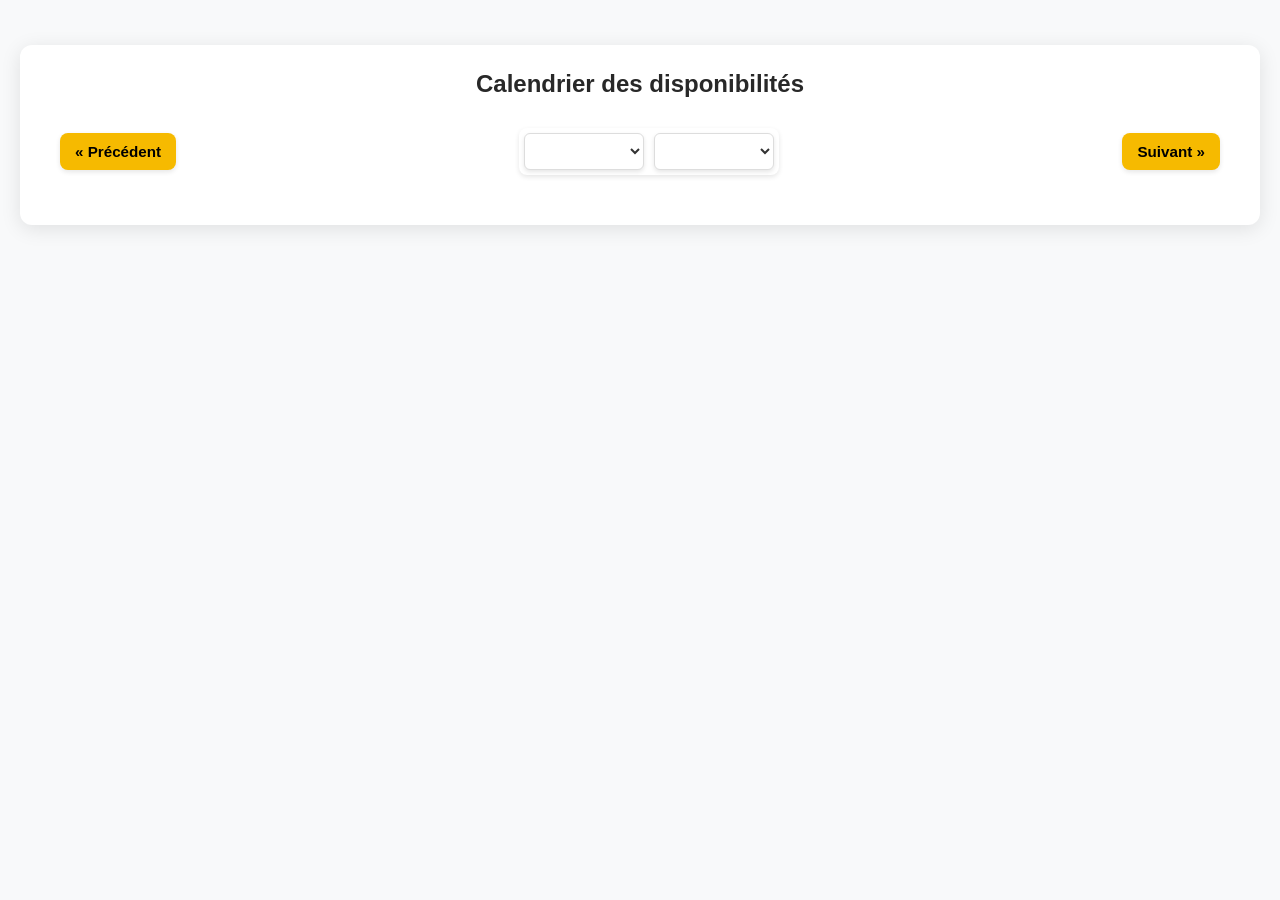
==== commit f7dda66b: "Typo" ====
--- a/templates/index.html
+++ b/templates/index.html
@@ -9,7 +9,7 @@
 <body>
     <div class="calendar-container">
         <div class="calendar-header">
-            <h3 class="calendar-title">Calendrier des disponibilité</h3>
+            <h3 class="calendar-title">Calendrier des disponibilités</h3>
             <div class="calendar-navigation">
                 <button class="nav-button prev-month">&laquo; Précédent</button>
                 <div class="calendar-dropdowns">
@@ -35,6 +35,7 @@
                 <span class="price-amount" id="priceAmount">0 €</span>
             </div>
             <div class="price-details" id="priceDetails"></div>
+            <a href="#" id="reservationButton" class="reservation-button" style="display: none;">Continuer la réservation</a>
         </div>
     </div>
     <div class="selection-info" id="selectionInfo" style="display: none;">
@@ -85,7 +86,7 @@
 
                 // Generate calendar HTML
                 var html = '<div class="calendar-header">' +
-                    '<h3 class="calendar-title">Calendrier des disponibilité</h3>' +
+                    '<h3 class="calendar-title">Calendrier des disponibilités</h3>' +
                     '<div class="calendar-navigation">' +
                     '<button class="nav-button prev-month">&laquo; Précédent</button>' +
                     '<div class="calendar-dropdowns">' +
@@ -174,28 +175,6 @@
 
                 yearDropdowns.forEach(function(dropdown) {
                     dropdown.addEventListener("change", handleYearChange);
-                });
-
-                // Add event listeners for calendar days
-                document.querySelectorAll('.calendar-day').forEach(day => {
-                    day.addEventListener('click', function(e) {
-                        if (this.classList.contains('booked')) return;
-
-                        if (startDate === null) {
-                            startDate = this;
-                            this.classList.add('start-date');
-                        } else if (endDate === null) {
-                            endDate = this;
-                            this.classList.add('end-date');
-                        } else {
-                            // Reset selection
-                            startDate.classList.remove('start-date');
-                            endDate.classList.remove('end-date');
-                            startDate = this;
-                            endDate = null;
-                            this.classList.add('start-date');
-                        }
-                    });
                 });
             }
 
--- a/static/style.css
+++ b/static/style.css
@@ -21,6 +21,13 @@
     background-color: #f8f9fa;
     color: var(--text-color);
     line-height: 1.6;
+    padding: 20px;
+}
+
+/* Page container with max width */
+.calendar-settings-content {
+    max-width: 1400px;
+    margin: 0 auto;
 }
 
 /* Calendar Container */
@@ -203,6 +210,20 @@
     opacity: 1;
 }
 
+.calendar-day.disabled {
+    background-color: #e0e0e0;
+    color: #999999;
+    border-color: #cccccc;
+    cursor: not-allowed;
+    opacity: 0.6;
+}
+
+.calendar-day.disabled:hover {
+    transform: none;
+    box-shadow: none;
+    opacity: 0.6;
+}
+
 .calendar-day.available {
     background-color: var(--secondary-color);
     color: var(--dark-color);
@@ -285,7 +306,7 @@
     background: var(--light-color);
     border-radius: 12px;
     box-shadow: 0 4px 15px rgba(0, 0, 0, 0.3);
-    max-width: 500px;
+    max-width: auto;
     border: 1px solid var(--dark-color);
     display: flex;
     flex-direction: column;
@@ -322,6 +343,28 @@
     font-style: italic;
     line-height: 1.5;
     margin-top: 5px;
+}
+
+.reservation-button {
+    display: inline-block;
+    padding: 12px 25px;
+    background: var(--secondary-color);
+    color: var(--dark-color);
+    text-decoration: none;
+    border-radius: 8px;
+    font-weight: 600;
+    font-size: 1.05em;
+    transition: all 0.3s ease;
+    margin-top: 15px;
+    text-align: center;
+    width: 100%;
+    box-shadow: 0 2px 5px rgba(0, 0, 0, 0.1);
+}
+
+.reservation-button:hover {
+    background: var(--primary-color);
+    transform: translateY(-2px);
+    box-shadow: 0 4px 10px rgba(0, 0, 0, 0.15);
 }
 
 /* Selection Info */
@@ -430,7 +473,10 @@
     margin-top: 20px;
 }
 
-.settings-calendar-section {
+/* Legacy settings section styles - replaced by collapsible-section */
+.settings-calendar-section:not(.collapsible-section),
+.settings-prices-section:not(.collapsible-section),
+.settings-website-section:not(.collapsible-section) {
     background: var(--light-color);
     border-radius: 12px;
     padding: 20px;
@@ -494,6 +540,7 @@
 
 .calendar-button {
     padding: 12px 25px;
+    margin: 15px 0 0 0;
     background: var(--primary-color);
     color: var(--dark-color);
     border: none;
@@ -527,6 +574,81 @@
     font-size: 1.3em;
 }
 
+.calendar-section h3.section-header {
+    background: linear-gradient(135deg, var(--primary-color) 0%, #ffe066 100%);
+    color: var(--dark-color);
+    padding: 12px 18px;
+    border-radius: 8px;
+    border: none;
+    font-size: 1.4em;
+    font-weight: 700;
+    margin-bottom: 20px;
+    box-shadow: 0 2px 8px rgba(246, 186, 0, 0.3);
+}
+
+/* Collapsible sections */
+.collapsible-section {
+    background: var(--light-color);
+    border-radius: 12px;
+    padding: 20px;
+    box-shadow: 0 4px 12px rgba(0, 0, 0, 0.05);
+    margin-bottom: 20px;
+}
+
+.section-header-wrapper {
+    display: flex;
+    justify-content: space-between;
+    align-items: center;
+    margin-bottom: 15px;
+}
+
+.collapse-btn {
+    background: transparent;
+    border: 2px solid var(--medium-color);
+    color: var(--medium-color);
+    width: 32px;
+    height: 32px;
+    border-radius: 6px;
+    cursor: pointer;
+    font-size: 0.9em;
+    transition: all 0.2s ease;
+    display: flex;
+    align-items: center;
+    justify-content: center;
+}
+
+.collapse-btn:hover {
+    background: var(--medium-color);
+    color: var(--light-color);
+}
+
+.section-content {
+    transition: all 0.3s ease;
+    overflow: hidden;
+}
+
+.section-content.collapsed {
+    display: none;
+}
+
+/* Subsection styling */
+.subsection {
+    background: #f8f9fa;
+    border: 1px solid #e0e0e0;
+    border-radius: 8px;
+    padding: 20px;
+    margin-top: 25px;
+}
+
+.subsection-header {
+    font-size: 1.1em;
+    color: var(--medium-color);
+    font-weight: 600;
+    margin-bottom: 10px;
+    padding-bottom: 8px;
+    border-bottom: 2px solid #ddd;
+}
+
 .calendar-section p {
     margin-bottom: 15px;
     color: var(--text-color);
@@ -540,6 +662,416 @@
     font-size: 1.05em;
 }
 
+/* Success Page Styles */
+.success-container {
+    max-width: 600px;
+    margin: 50px auto;
+    padding: 40px;
+    background: var(--light-color);
+    border-radius: 12px;
+    box-shadow: 0 4px 20px rgba(0, 0, 0, 0.1);
+    text-align: center;
+}
+
+.success-header {
+    margin-bottom: 30px;
+}
+
+.success-header h1 {
+    color: var(--secondary-color);
+    font-size: 2.5rem;
+    font-weight: 700;
+    margin-bottom: 15px;
+}
+
+.success-message {
+    background: #f8f9fa;
+    padding: 20px;
+    border-radius: 8px;
+    border-left: 4px solid var(--secondary-color);
+    text-align: left;
+    margin-bottom: 30px;
+}
+
+.success-message p {
+    color: var(--text-color);
+    font-size: 1.1em;
+    line-height: 1.6;
+}
+
+.success-actions {
+    margin-top: 20px;
+}
+
+.success-button {
+    display: inline-block;
+    padding: 12px 25px;
+    background: var(--secondary-color);
+    color: var(--dark-color);
+    text-decoration: none;
+    border-radius: 8px;
+    cursor: pointer;
+    font-weight: 600;
+    font-size: 1.05em;
+    transition: all 0.3s ease;
+    display: inline-flex;
+    align-items: center;
+    gap: 8px;
+    box-shadow: 0 2px 5px rgba(0, 0, 0, 0.1);
+}
+
+.success-button:hover {
+    background: #8bc34a;
+    transform: translateY(-2px);
+    box-shadow: 0 4px 10px rgba(0, 0, 0, 0.15);
+}
+
+/* Error Page Styles */
+.error-container {
+    max-width: 600px;
+    margin: 50px auto;
+    padding: 40px;
+    background: var(--light-color);
+    border-radius: 12px;
+    box-shadow: 0 4px 20px rgba(0, 0, 0, 0.1);
+    text-align: center;
+}
+
+.error-header {
+    margin-bottom: 30px;
+}
+
+.error-header h1 {
+    color: #dc3545;
+    font-size: 2.5rem;
+    font-weight: 700;
+    margin-bottom: 15px;
+}
+
+.error-message {
+    background: #f8f9fa;
+    padding: 20px;
+    border-radius: 8px;
+    border-left: 4px solid #dc3545;
+    text-align: left;
+    margin-bottom: 30px;
+}
+
+.error-message p {
+    color: var(--text-color);
+    font-size: 1.1em;
+    line-height: 1.6;
+}
+
+.error-actions {
+    margin-top: 20px;
+}
+
+.back-button {
+    display: inline-block;
+    padding: 12px 25px;
+    background: var(--primary-color);
+    color: var(--dark-color);
+    text-decoration: none;
+    border-radius: 8px;
+    cursor: pointer;
+    font-weight: 600;
+    font-size: 1.05em;
+    transition: all 0.3s ease;
+    display: inline-flex;
+    align-items: center;
+    gap: 8px;
+    box-shadow: 0 2px 5px rgba(0, 0, 0, 0.1);
+}
+
+.back-button:hover {
+    background: var(--secondary-color);
+    transform: translateY(-2px);
+    box-shadow: 0 4px 10px rgba(0, 0, 0, 0.15);
+}
+
+/* Modal Styles */
+.modal-overlay {
+    position: fixed;
+    top: 0;
+    left: 0;
+    right: 0;
+    bottom: 0;
+    background-color: rgba(0, 0, 0, 0.5);
+    display: flex;
+    justify-content: center;
+    align-items: center;
+    z-index: 1000;
+    padding: 20px;
+}
+
+.modal {
+    background: var(--light-color);
+    border-radius: 12px;
+    box-shadow: 0 4px 20px rgba(0, 0, 0, 0.3);
+    max-width: 500px;
+    width: 100%;
+    max-height: 80vh;
+    overflow-y: auto;
+}
+
+.modal-header {
+    padding: 15px 20px;
+    background: var(--medium-color);
+    color: var(--light-color);
+    border-radius: 12px 12px 0 0;
+    display: flex;
+    justify-content: flex-end;
+    align-items: center;
+}
+
+.modal-close {
+    cursor: pointer;
+    font-size: 1.5rem;
+    font-weight: bold;
+    color: var(--light-color);
+    transition: all 0.3s ease;
+    display: flex;
+    align-items: center;
+    justify-content: center;
+    width: 30px;
+    height: 30px;
+    border-radius: 50%;
+}
+
+.modal-close:hover {
+    background-color: rgba(255, 255, 255, 0.2);
+    transform: scale(1.1);
+}
+
+.modal-content {
+    padding: 25px;
+}
+
+/* Flash message styles */
+.flash-message {
+    padding: 15px;
+    border-radius: 8px;
+    margin-bottom: 15px;
+    font-size: 1.05em;
+    line-height: 1.5;
+}
+
+.flash-success {
+    background-color: #d4edda;
+    color: #155724;
+    border-left: 4px solid var(--secondary-color);
+}
+
+.flash-error {
+    background-color: #f8d7da;
+    color: #721c24;
+    border-left: 4px solid #dc3545;
+}
+
+.flash-info {
+    background-color: #d1ecf1;
+    color: #0c5460;
+    border-left: 4px solid #17a2b8;
+}
+
+.flash-warning {
+    background-color: #fff3cd;
+    color: #856404;
+    border-left: 4px solid #ffc107;
+}
+
+/* Reservation Form Styles */
+.reservation-container {
+    max-width: 600px;
+    margin: 30px auto;
+    padding: 30px;
+    background: var(--light-color);
+    border-radius: 12px;
+    box-shadow: 0 4px 20px rgba(0, 0, 0, 0.1);
+}
+
+.reservation-header {
+    text-align: center;
+    margin-bottom: 25px;
+}
+
+.reservation-header h2 {
+    color: var(--medium-color);
+    font-size: 1.8rem;
+    margin-bottom: 10px;
+}
+
+.reservation-summary {
+    background: #f8f9fa;
+    padding: 15px;
+    border-radius: 8px;
+    margin-bottom: 25px;
+    border-left: 4px solid var(--primary-color);
+}
+
+.reservation-summary p {
+    margin-bottom: 8px;
+    font-size: 1.05em;
+}
+
+.reservation-summary strong {
+    color: var(--medium-color);
+}
+
+.reservation-form {
+    display: flex;
+    flex-direction: column;
+    gap: 20px;
+}
+
+.form-group {
+    display: flex;
+    flex-direction: column;
+    gap: 8px;
+}
+
+.form-group label {
+    font-weight: 600;
+    color: var(--medium-color);
+    font-size: 1.05em;
+}
+
+.form-group input,
+.form-group input,
+.form-group textarea {
+    padding: 12px;
+    border: 1px solid #ddd;
+    border-radius: 8px;
+    font-size: 1em;
+    transition: all 0.3s ease;
+    background: #f8f9fa;
+    font-family: inherit;
+}
+
+.form-group input,
+.form-group input {
+    height: 45px;
+}
+
+.form-group textarea {
+    resize: vertical;
+    min-height: 120px;
+}
+
+.form-group input:focus,
+.form-group textarea:focus {
+    outline: none;
+    border-color: var(--primary-color);
+    box-shadow: 0 0 0 2px rgba(246, 186, 0, 0.2);
+    background: var(--light-color);
+}
+
+.form-actions {
+    display: flex;
+    gap: 15px;
+    margin-top: 10px;
+    justify-content: flex-end;
+}
+
+.submit-button {
+    padding: 12px 25px;
+    background: var(--primary-color);
+    color: var(--dark-color);
+    border: none;
+    border-radius: 8px;
+    cursor: pointer;
+    font-weight: 600;
+    font-size: 1.05em;
+    transition: all 0.3s ease;
+    display: flex;
+    align-items: center;
+    gap: 8px;
+    box-shadow: 0 2px 5px rgba(0, 0, 0, 0.1);
+}
+
+.submit-button:hover {
+    background: var(--secondary-color);
+    transform: translateY(-2px);
+    box-shadow: 0 4px 10px rgba(0, 0, 0, 0.15);
+}
+
+.cancel-button {
+    padding: 12px 25px;
+    background: #dc3545;
+    color: var(--light-color);
+    text-decoration: none;
+    border-radius: 8px;
+    cursor: pointer;
+    font-weight: 600;
+    font-size: 1.05em;
+    transition: all 0.3s ease;
+    display: inline-flex;
+    align-items: center;
+    gap: 8px;
+    text-align: center;
+}
+
+.cancel-button:hover {
+    background: #c82333;
+    transform: translateY(-2px);
+    box-shadow: 0 4px 10px rgba(0, 0, 0, 0.15);
+}
+
+.reservation-button {
+    padding: 12px 25px;
+    background: var(--primary-color);
+    color: var(--dark-color);
+    border: none;
+    border-radius: 8px;
+    cursor: pointer;
+    font-weight: 600;
+    font-size: 1.05em;
+    transition: all 0.3s ease;
+    display: flex;
+    align-items: center;
+    gap: 8px;
+    margin-top: 15px;
+    box-shadow: 0 2px 5px rgba(0, 0, 0, 0.1);
+}
+
+.reservation-button:hover {
+    background: var(--secondary-color);
+    transform: translateY(-2px);
+    box-shadow: 0 4px 10px rgba(0, 0, 0, 0.15);
+}
+
+/* Address Suggestions */
+.address-suggestions {
+    position: absolute;
+    background: var(--light-color);
+    border: 1px solid #ddd;
+    border-radius: 8px;
+    max-height: 200px;
+    overflow-y: auto;
+    z-index: 1000;
+    box-shadow: 0 4px 12px rgba(0, 0, 0, 0.1);
+    margin-top: 15%;
+}
+
+.suggestion-item {
+    padding: 12px;
+    cursor: pointer;
+    transition: all 0.2s ease;
+    font-size: 0.95em;
+    color: var(--text-color);
+    border-bottom: 1px solid #eee;
+}
+
+.suggestion-item:last-child {
+    border-bottom: none;
+}
+
+.suggestion-item:hover {
+    background-color: var(--primary-color);
+    color: var(--dark-color);
+}
+
 /* Admin Panel Navigation */
 .admin-nav {
     padding: 15px;
@@ -576,3 +1108,293 @@
 .admin-nav a:last-child:hover {
     background: #c82333;
 }
+
+/* Price Editor Styles */
+.price-editor-controls {
+    display: flex;
+    justify-content: space-between;
+    align-items: center;
+    margin-bottom: 20px;
+    flex-wrap: wrap;
+    gap: 15px;
+}
+
+.price-editor-navigation {
+    display: flex;
+    gap: 10px;
+    align-items: center;
+}
+
+.price-editor-dropdown {
+    padding: 10px 15px;
+    border: 1px solid #ddd;
+    border-radius: 8px;
+    font-size: 1em;
+    cursor: pointer;
+    background: var(--light-color);
+    color: var(--text-color);
+    font-weight: 500;
+    transition: all 0.2s ease;
+}
+
+.price-editor-dropdown:hover {
+    border-color: var(--primary-color);
+    box-shadow: 0 2px 5px rgba(0, 0, 0, 0.1);
+}
+
+.price-editor-dropdown:focus {
+    outline: none;
+    border-color: var(--primary-color);
+    box-shadow: 0 0 0 2px rgba(246, 186, 0, 0.2);
+}
+
+.price-editor-actions {
+    display: flex;
+    gap: 10px;
+}
+
+.price-action-button {
+    padding: 10px 18px;
+    background: var(--primary-color);
+    color: var(--dark-color);
+    border: none;
+    border-radius: 8px;
+    cursor: pointer;
+    font-weight: 600;
+    font-size: 0.95em;
+    transition: all 0.3s ease;
+    box-shadow: 0 2px 5px rgba(0, 0, 0, 0.1);
+}
+
+.price-action-button:hover {
+    background: var(--secondary-color);
+    transform: translateY(-2px);
+    box-shadow: 0 4px 10px rgba(0, 0, 0, 0.15);
+}
+
+.price-table-container {
+    overflow-x: auto;
+    margin-bottom: 15px;
+    border: 1px solid #ddd;
+    border-radius: 8px;
+    background: var(--light-color);
+    box-shadow: 0 2px 8px rgba(0, 0, 0, 0.05);
+}
+
+.price-editor-table {
+    width: 100%;
+    border-collapse: collapse;
+    font-size: 0.95em;
+}
+
+.price-editor-table thead {
+    background: var(--medium-color);
+    color: var(--light-color);
+    position: sticky;
+    top: 0;
+    z-index: 10;
+}
+
+.price-editor-table thead th {
+    padding: 12px 10px;
+    text-align: center;
+    font-weight: 600;
+    font-size: 0.9em;
+    white-space: nowrap;
+}
+
+.price-editor-table tbody tr {
+    transition: all 0.2s ease;
+}
+
+.price-editor-table tbody tr:hover {
+    background: #f8f9fa;
+}
+
+.price-editor-table tbody tr:nth-child(even) {
+    background: #fafafa;
+}
+
+.price-editor-table tbody tr:nth-child(even):hover {
+    background: #f0f0f0;
+}
+
+.price-editor-table tbody td {
+    padding: 8px;
+    text-align: center;
+}
+
+.price-date-input {
+    padding: 8px;
+    border: none;
+    background: #e8e8e8;
+    border-radius: 4px;
+    font-size: 0.9em;
+    text-align: center;
+    font-weight: 500;
+}
+
+.price-input {
+    width: 70px;
+    padding: 8px 5px;
+    border: 1px solid #ddd;
+    border-radius: 4px;
+    font-size: 0.9em;
+    text-align: center;
+    transition: all 0.2s ease;
+    background: var(--light-color);
+}
+
+.price-input:hover {
+    border-color: var(--primary-color);
+}
+
+.price-input:focus {
+    outline: none;
+    border-color: var(--primary-color);
+    box-shadow: 0 0 0 2px rgba(246, 186, 0, 0.2);
+    background: var(--light-color);
+}
+
+.price-input[value="-1"] {
+    background: #ffebee;
+    color: #c62828;
+    font-weight: 600;
+}
+
+.price-input.source-cell {
+    border: 3px solid var(--primary-color);
+    background: #fff8e1;
+    box-shadow: 0 0 0 2px rgba(246, 186, 0, 0.3);
+}
+
+.price-input.target-cell {
+    border: 2px solid var(--secondary-color);
+    background: #f1f8e9;
+}
+
+.duplicate-row-btn,
+.delete-row-btn {
+    padding: 5px 8px;
+    border: none;
+    border-radius: 4px;
+    cursor: pointer;
+    font-size: 1em;
+    transition: all 0.2s ease;
+    margin: 0 2px;
+}
+
+.duplicate-row-btn {
+    background: #e3f2fd;
+    color: #1565c0;
+}
+
+.duplicate-row-btn:hover {
+    background: #bbdefb;
+    transform: scale(1.1);
+}
+
+.delete-row-btn {
+    background: #ffebee;
+    color: #c62828;
+}
+
+.delete-row-btn:hover {
+    background: #ffcdd2;
+    transform: scale(1.1);
+}
+
+.price-editor-legend {
+    margin-top: 15px;
+    margin-bottom: 15px;
+    padding: 12px 15px;
+    background: #fff3e0;
+    border-radius: 8px;
+    border-left: 4px solid var(--primary-color);
+    font-size: 0.95em;
+    color: var(--text-color);
+}
+
+.price-editor-legend code {
+    background: #fce4ec;
+    padding: 2px 6px;
+    border-radius: 4px;
+    font-weight: 600;
+    color: #c2185b;
+}
+
+.price-editor-help {
+    background: #e3f2fd;
+    border-left-color: #2196f3;
+}
+
+.price-editor-help strong {
+    color: #1565c0;
+}
+
+.price-editor-help code {
+    background: #e8eaf6;
+    color: #1a237e;
+}
+
+/* Responsive Price Editor */
+@media (max-width: 768px) {
+    .price-editor-controls {
+        flex-direction: column;
+        align-items: stretch;
+    }
+
+    .price-editor-navigation {
+        justify-content: center;
+        flex-wrap: wrap;
+    }
+
+    .price-editor-actions {
+        justify-content: center;
+        flex-wrap: wrap;
+    }
+
+    .price-editor-table {
+        font-size: 0.85em;
+    }
+
+    .price-editor-table thead th {
+        padding: 10px 5px;
+        font-size: 0.8em;
+    }
+
+    .price-editor-table tbody td {
+        padding: 6px 3px;
+    }
+
+    .price-input {
+        width: 55px;
+        font-size: 0.85em;
+    }
+
+    .price-date-input {
+        font-size: 0.85em;
+    }
+}
+
+@media (max-width: 480px) {
+    .price-editor-dropdown {
+        min-width: 100px;
+    }
+
+    .price-action-button {
+        font-size: 0.85em;
+        padding: 8px 12px;
+    }
+
+    .price-input {
+        width: 45px;
+        font-size: 0.8em;
+    }
+
+    .duplicate-row-btn,
+    .delete-row-btn {
+        padding: 4px 6px;
+        font-size: 0.9em;
+    }
+}
